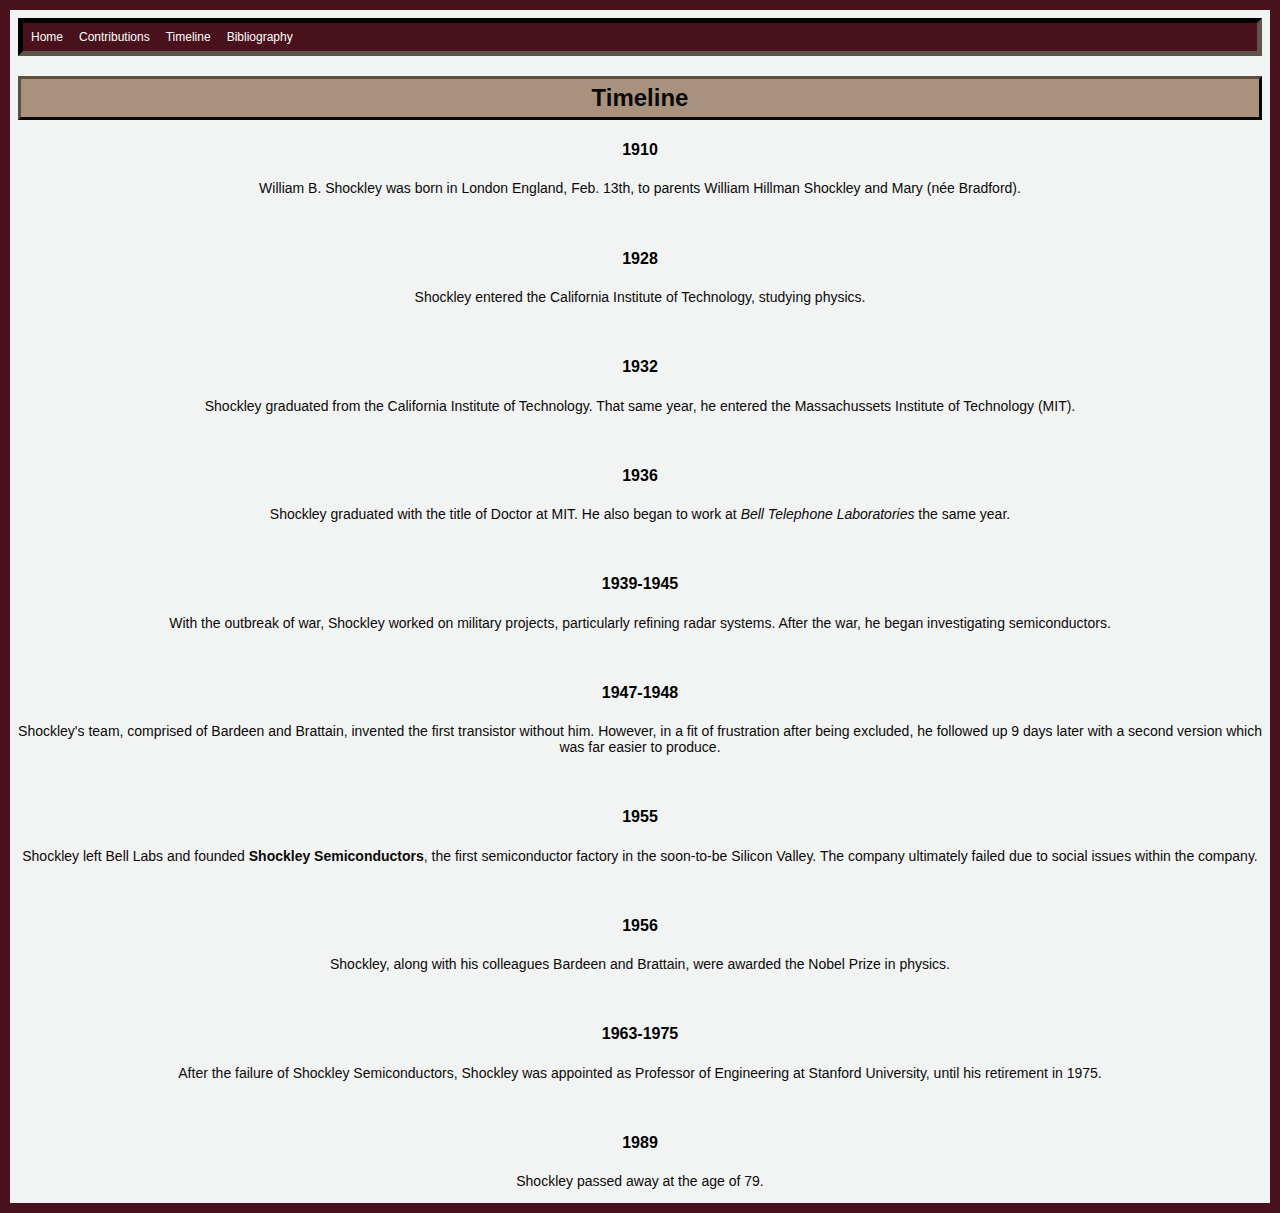
==== timeline.html @ adad0a67 "Initial commit" ====
<!DOCTYPE html>
<html lang="en-ca">
  <head>
    <meta charset="utf-8">
    <meta name="description" content="A tribute to physicist William Shockley.">
    <meta name="author" content="Aiden K.">
    <meta name="keywords" content="transistor, William Shockley, physicist, Bell Labs">
    <meta name="viewport" content="width=device-width">
    <title>Timeline of the Life of William Shockley</title>
    <link href="style.css" rel="stylesheet" type="text/css" />
  </head>
  <body>
    <div class="navbar">
      <a href="index.html" class="navbar-text">Home</a>
      <a href="contributions.html" class="navbar-text">Contributions</a>
      <a href="timeline.html" class="navbar-text">Timeline</a>
      <a href="bibliography.html" class="navbar-text">Bibliography</a>
    </div>
    <h2 class="heading">Timeline</h2>
    <h4 class="timeline-heading">1910</h4>
    <p class="timeline-text">William B. Shockley was born in London England, Feb. 13th, to parents William Hillman Shockley and Mary (née Bradford).</p>
    <br>
    <h4 class="timeline-heading">1928</h4>
    <p class="timeline-text">Shockley entered the California Institute of Technology, studying physics.</p>
    <br>
    <h4 class="timeline-heading">1932</h4>
    <p class="timeline-text">Shockley graduated from the California Institute of Technology. That same year, he entered the Massachussets Institute of Technology (MIT).</p>
    <br>
    <h4 class="timeline-heading">1936</h4>
    <p class="timeline-text">Shockley graduated with the title of Doctor at MIT. He also began to work at <i>Bell Telephone Laboratories</i> the same year.</p>
    <br>
    <h4 class="timeline-heading">1939-1945</h4>
    <p class="timeline-text">With the outbreak of war, Shockley worked on military projects, particularly refining radar systems. After the war, he began investigating semiconductors.</p>
    <br>
    <h4 class="timeline-heading">1947-1948</h4>
    <p class="timeline-text">Shockley's team, comprised of Bardeen and Brattain, invented the first transistor without him. However, in a fit of frustration after being excluded, he followed up 9 days later with a second version which was far easier to produce.</p>
    <br>
    <h4 class="timeline-heading">1955</h4>
    <p class="timeline-text">Shockley left Bell Labs and founded <b>Shockley Semiconductors</b>, the first semiconductor factory in the soon-to-be Silicon Valley. The company ultimately failed due to social issues within the company.</p>
    <br>
    <h4 class="timeline-heading">1956</h4>
    <p class="timeline-text">Shockley, along with his colleagues Bardeen and Brattain, were awarded the Nobel Prize in physics.</p>
    <br>
    <h4 class="timeline-heading">1963-1975</h4>
    <p class="timeline-text">After the failure of Shockley Semiconductors, Shockley was appointed as Professor of Engineering at Stanford University, until his retirement in 1975.</p>
    <br>
    <h4 class="timeline-heading">1989</h4>
    <p class="timeline-text">Shockley passed away at the age of 79.</p>
  </body>
</html>
---- style.css ----
html {
  border: solid;
  border-width: 10px;
  border-color: #49111c;
}

body {
  background-color:#f2f4f3
}

p {
  color: #0a0908;
}

.center {
  display: block;
  margin-left: auto;
  margin-right: auto;
  width: 50%;
  max-width: 300px;
}

.heading {
  background-color: #a9927d;
  font-family: Arial, Helvetica, sans-serif;
  text-align: center;
  color: #0a0908;
  border-style: outset;
  border-color: #5e503f;
  padding: 5px;
}

.caption {
  font-family: Verdana, Geneva, Tahoma, sans-serif;
  text-align: center;
}

.quote {
  font-family: Times New 'Times New Roman', Times, serif;
  text-align: center;
  font-size: 16px;
}

.body-text {
  font-family: Verdana, Geneva, Tahoma, sans-serif;
  text-align: left;
  font-size: 14px;
}

.timeline-text {
  font-family: Verdana, Geneva, Tahoma, sans-serif;
  text-align: center;
  font-size: 14px;
}

.timeline-heading {
  font-family: Arial, Helvetica, sans-serif;
  text-align: center;
}

.bibliography-text {
  font-family: Times New 'Times New Roman', Times, serif;
  font-size: 12px;
  text-align: center;
}

.navbar {
  overflow: auto;
  background-color: #49111c;
  border-color: #0a0908;
  border-style: inset;
  border-width: 5px;
  position: -webkit-sticky;
  position: sticky;
  top: 4px;
}

.navbar-text{
  float: left;
  font-family: Verdana, Geneva, Tahoma, sans-serif;
  font-size: 12px;
  color: white;
  text-align: center;
  padding: 7px 8px;
  text-decoration: none;
}

.navbar-text:hover {
  color: #a9927d;
}

.quote-div {
  border: dashed #5e503f 2px;
}
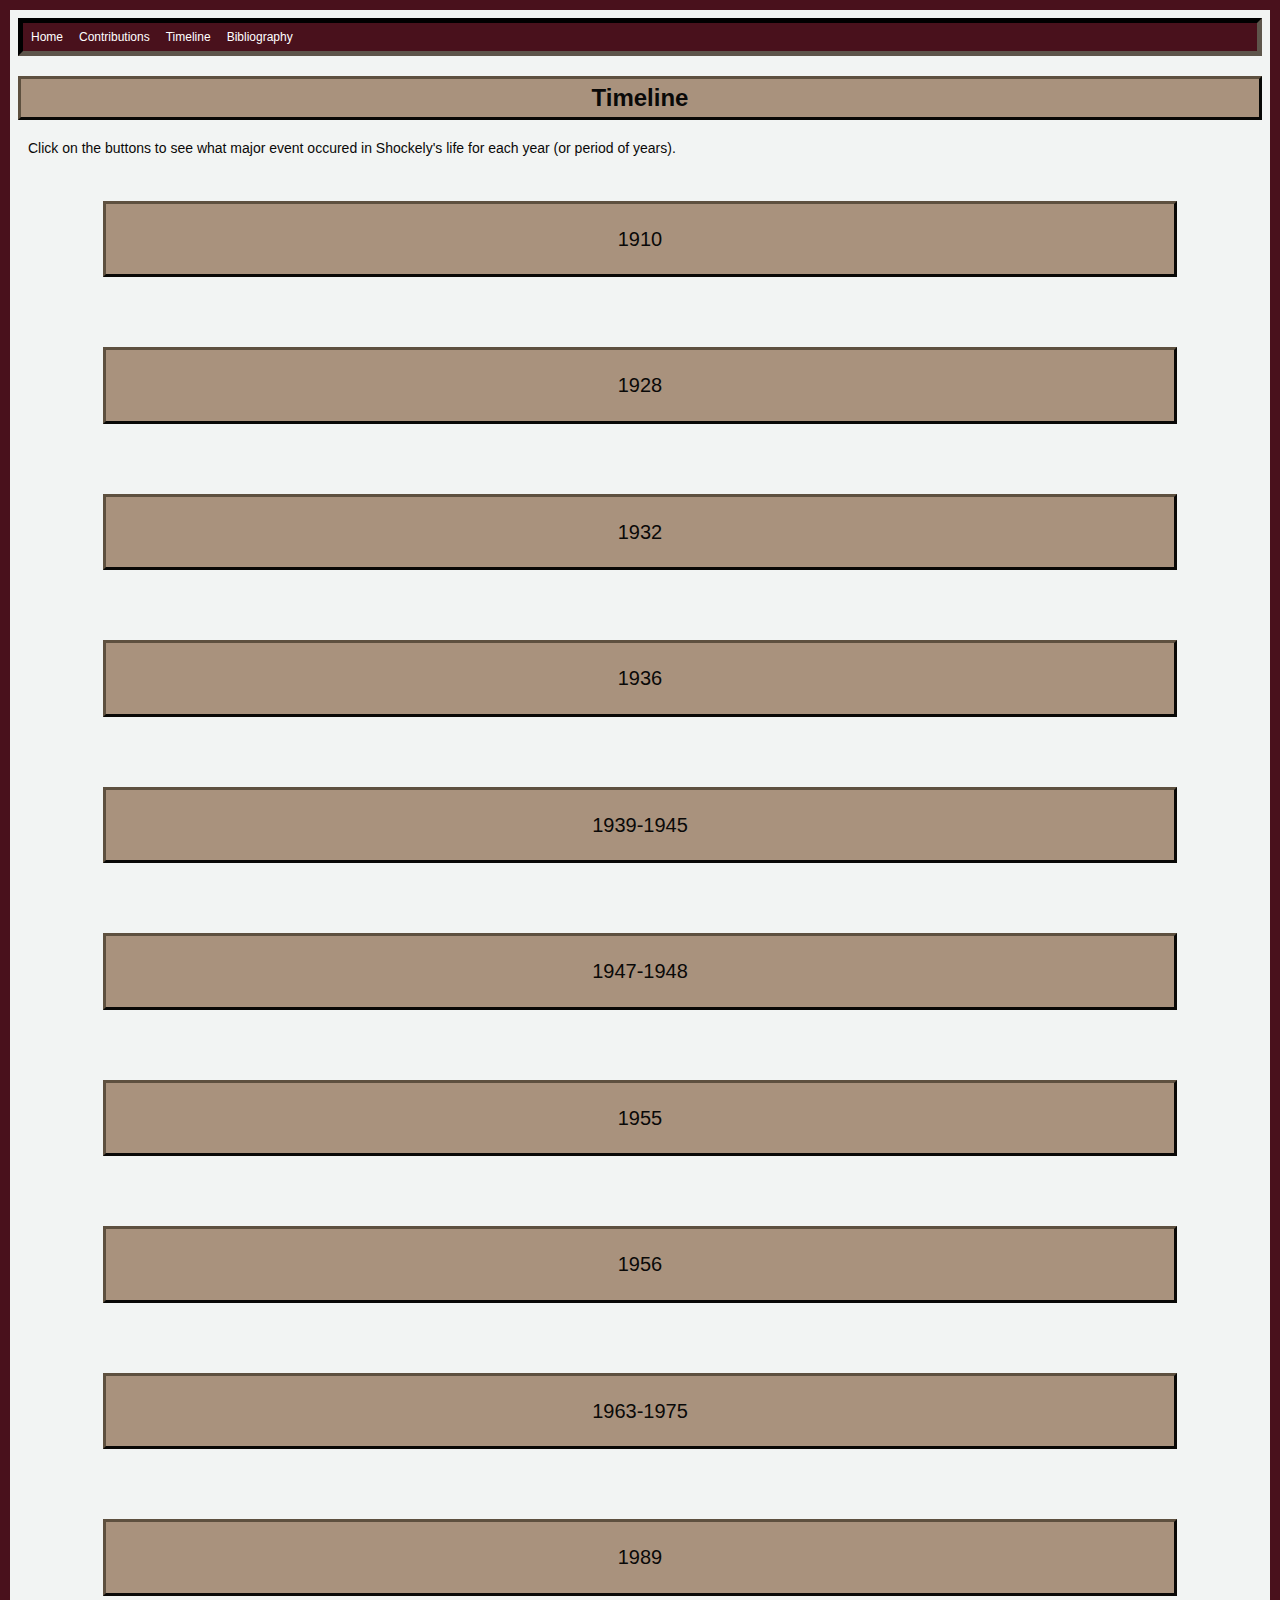
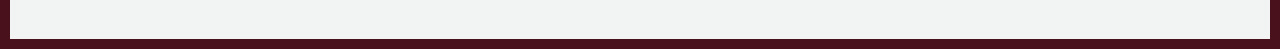
==== commit 91014a7f: "Major overhaul of timeline" ====
--- a/timeline.html
+++ b/timeline.html
@@ -17,34 +17,77 @@
       <a href="bibliography.html" class="navbar-text">Bibliography</a>
     </div>
     <h2 class="heading">Timeline</h2>
-    <h4 class="timeline-heading">1910</h4>
-    <p class="timeline-text">William B. Shockley was born in London England, Feb. 13th, to parents William Hillman Shockley and Mary (née Bradford).</p>
-    <br>
-    <h4 class="timeline-heading">1928</h4>
-    <p class="timeline-text">Shockley entered the California Institute of Technology, studying physics.</p>
-    <br>
-    <h4 class="timeline-heading">1932</h4>
-    <p class="timeline-text">Shockley graduated from the California Institute of Technology. That same year, he entered the Massachussets Institute of Technology (MIT).</p>
-    <br>
-    <h4 class="timeline-heading">1936</h4>
-    <p class="timeline-text">Shockley graduated with the title of Doctor at MIT. He also began to work at <i>Bell Telephone Laboratories</i> the same year.</p>
-    <br>
-    <h4 class="timeline-heading">1939-1945</h4>
-    <p class="timeline-text">With the outbreak of war, Shockley worked on military projects, particularly refining radar systems. After the war, he began investigating semiconductors.</p>
-    <br>
-    <h4 class="timeline-heading">1947-1948</h4>
-    <p class="timeline-text">Shockley's team, comprised of Bardeen and Brattain, invented the first transistor without him. However, in a fit of frustration after being excluded, he followed up 9 days later with a second version which was far easier to produce.</p>
-    <br>
-    <h4 class="timeline-heading">1955</h4>
-    <p class="timeline-text">Shockley left Bell Labs and founded <b>Shockley Semiconductors</b>, the first semiconductor factory in the soon-to-be Silicon Valley. The company ultimately failed due to social issues within the company.</p>
-    <br>
-    <h4 class="timeline-heading">1956</h4>
-    <p class="timeline-text">Shockley, along with his colleagues Bardeen and Brattain, were awarded the Nobel Prize in physics.</p>
-    <br>
-    <h4 class="timeline-heading">1963-1975</h4>
-    <p class="timeline-text">After the failure of Shockley Semiconductors, Shockley was appointed as Professor of Engineering at Stanford University, until his retirement in 1975.</p>
-    <br>
-    <h4 class="timeline-heading">1989</h4>
-    <p class="timeline-text">Shockley passed away at the age of 79.</p>
+    <p class="body-text">Click on the buttons to see what major event occured in Shockely's life for each year (or period of years).</p>
+    <div class="dropdown">
+      <button onclick="myFunction1910()" class="dropbtn">1910</button>
+      <div id="myDropdown1910" class="dropdown-content">
+        <p class="timeline-text">William B. Shockley was born in London England, Feb. 13th, to parents William Hillman Shockley and Mary (née Bradford).</p>
+      </div>
+    </div>
+
+    <div class="dropdown">
+      <button onclick="myFunction1928()" class="dropbtn">1928</button>
+      <div id="myDropdown1928" class="dropdown-content">
+        <p class="timeline-text">Shockley entered the California Institute of Technology, studying physics.</p>
+      </div>
+    </div>
+
+    <div class="dropdown">
+      <button onclick="myFunction1932()" class="dropbtn">1932</button>
+      <div id="myDropdown1932" class="dropdown-content">
+        <p class="timeline-text">Shockley graduated from the California Institute of Technology. That same year, he entered the Massachussets Institute of Technology (MIT).</p>
+      </div>
+    </div>
+
+    <div class="dropdown">
+      <button onclick="myFunction1936()" class="dropbtn">1936</button>
+      <div id="myDropdown1936" class="dropdown-content">
+        <p class="timeline-text">Shockley graduated with the title of Doctor at MIT. He also began to work at <i>Bell Telephone Laboratories</i> the same year.</p>
+      </div>
+    </div>
+
+    <div class="dropdown">
+      <button onclick="myFunction1939()" class="dropbtn">1939-1945</button>
+      <div id="myDropdown1939" class="dropdown-content">
+        <p class="timeline-text">With the outbreak of war, Shockley worked on military projects, particularly refining radar systems. After the war, he began investigating semiconductors.</p>
+      </div>
+    </div>
+
+    <div class="dropdown">
+      <button onclick="myFunction1947()" class="dropbtn">1947-1948</button>
+      <div id="myDropdown1947" class="dropdown-content">
+        <p class="timeline-text">Shockley's team, comprised of Bardeen and Brattain, invented the first transistor without him. However, in a fit of frustration after being excluded, he followed up 9 days later with a second version which was far easier to produce.</p>
+      </div>
+    </div>
+
+    <div class="dropdown">
+      <button onclick="myFunction1955()" class="dropbtn">1955</button>
+      <div id="myDropdown1955" class="dropdown-content">
+        <p class="timeline-text">Shockley left Bell Labs and founded <b>Shockley Semiconductors</b>, the first semiconductor factory in the soon-to-be Silicon Valley. The company ultimately failed due to social issues within the company.</p>
+      </div>
+    </div>
+
+    <div class="dropdown">
+      <button onclick="myFunction1956()" class="dropbtn">1956</button>
+      <div id="myDropdown1956" class="dropdown-content">
+        <p class="timeline-text">Shockley, along with his colleagues Bardeen and Brattain, were awarded the Nobel Prize in physics.</p>
+      </div>
+    </div>
+
+    <div class="dropdown">
+      <button onclick="myFunction1963()" class="dropbtn">1963-1975</button>
+      <div id="myDropdown1963" class="dropdown-content">
+        <p class="timeline-text">After the failure of Shockley Semiconductors, Shockley was appointed as Professor of Engineering at Stanford University, until his retirement in 1975.</p>
+      </div>
+    </div>
+
+    <div class="dropdown">
+      <button onclick="myFunction1989()" class="dropbtn">1989</button>
+      <div id="myDropdown1989" class="dropdown-content">
+        <p class="timeline-text">Shockley passed away at the age of 79.</p>
+      </div>
+    </div>
+
+    <script src="script.js"></script>
   </body>
 </html>--- a/style.css
+++ b/style.css
@@ -45,12 +45,15 @@
   font-family: Verdana, Geneva, Tahoma, sans-serif;
   text-align: left;
   font-size: 14px;
+  margin: 10px;
 }
 
 .timeline-text {
   font-family: Verdana, Geneva, Tahoma, sans-serif;
   text-align: center;
   font-size: 14px;
+  padding: 12px 16px;
+  display: block;
 }
 
 .timeline-heading {
@@ -73,6 +76,7 @@
   position: -webkit-sticky;
   position: sticky;
   top: 4px;
+  z-index: 2;
 }
 
 .navbar-text{
@@ -92,3 +96,47 @@
 .quote-div {
   border: dashed #5e503f 2px;
 }
+
+.dropbtn {
+  background-color: #a9927d;
+  border: outset;
+  border-color: #5e503f;
+  color: #0a0908;
+  padding-top: 2%;
+  padding-bottom: 2%;
+  display: block;
+  margin-left: auto;
+  margin-right: auto;
+  width: 90%;
+  margin-top: 10px;
+  margin-bottom: 10px;
+  font-size: 20px;
+  cursor: pointer;
+}
+
+.dropbtn:hover, .dropbtn:focus {
+  border-color: #49111c;
+}
+
+.dropdown {
+  position: relative;
+  padding: 2%;
+  margin: auto;
+}
+
+.dropdown-content {
+  display: none;
+  margin-left: auto;
+  margin-right: auto;
+  width: 90%;
+  position: static;
+  top: 72%;
+  background-color: #f1f1f1;
+  min-width: 160px;
+  max-width: 90%;
+  overflow: auto;
+  box-shadow: 0px 8px 16px 0px rgba(0,0,0,0.2);
+  z-index: 1;
+}
+
+.show {display: block;}
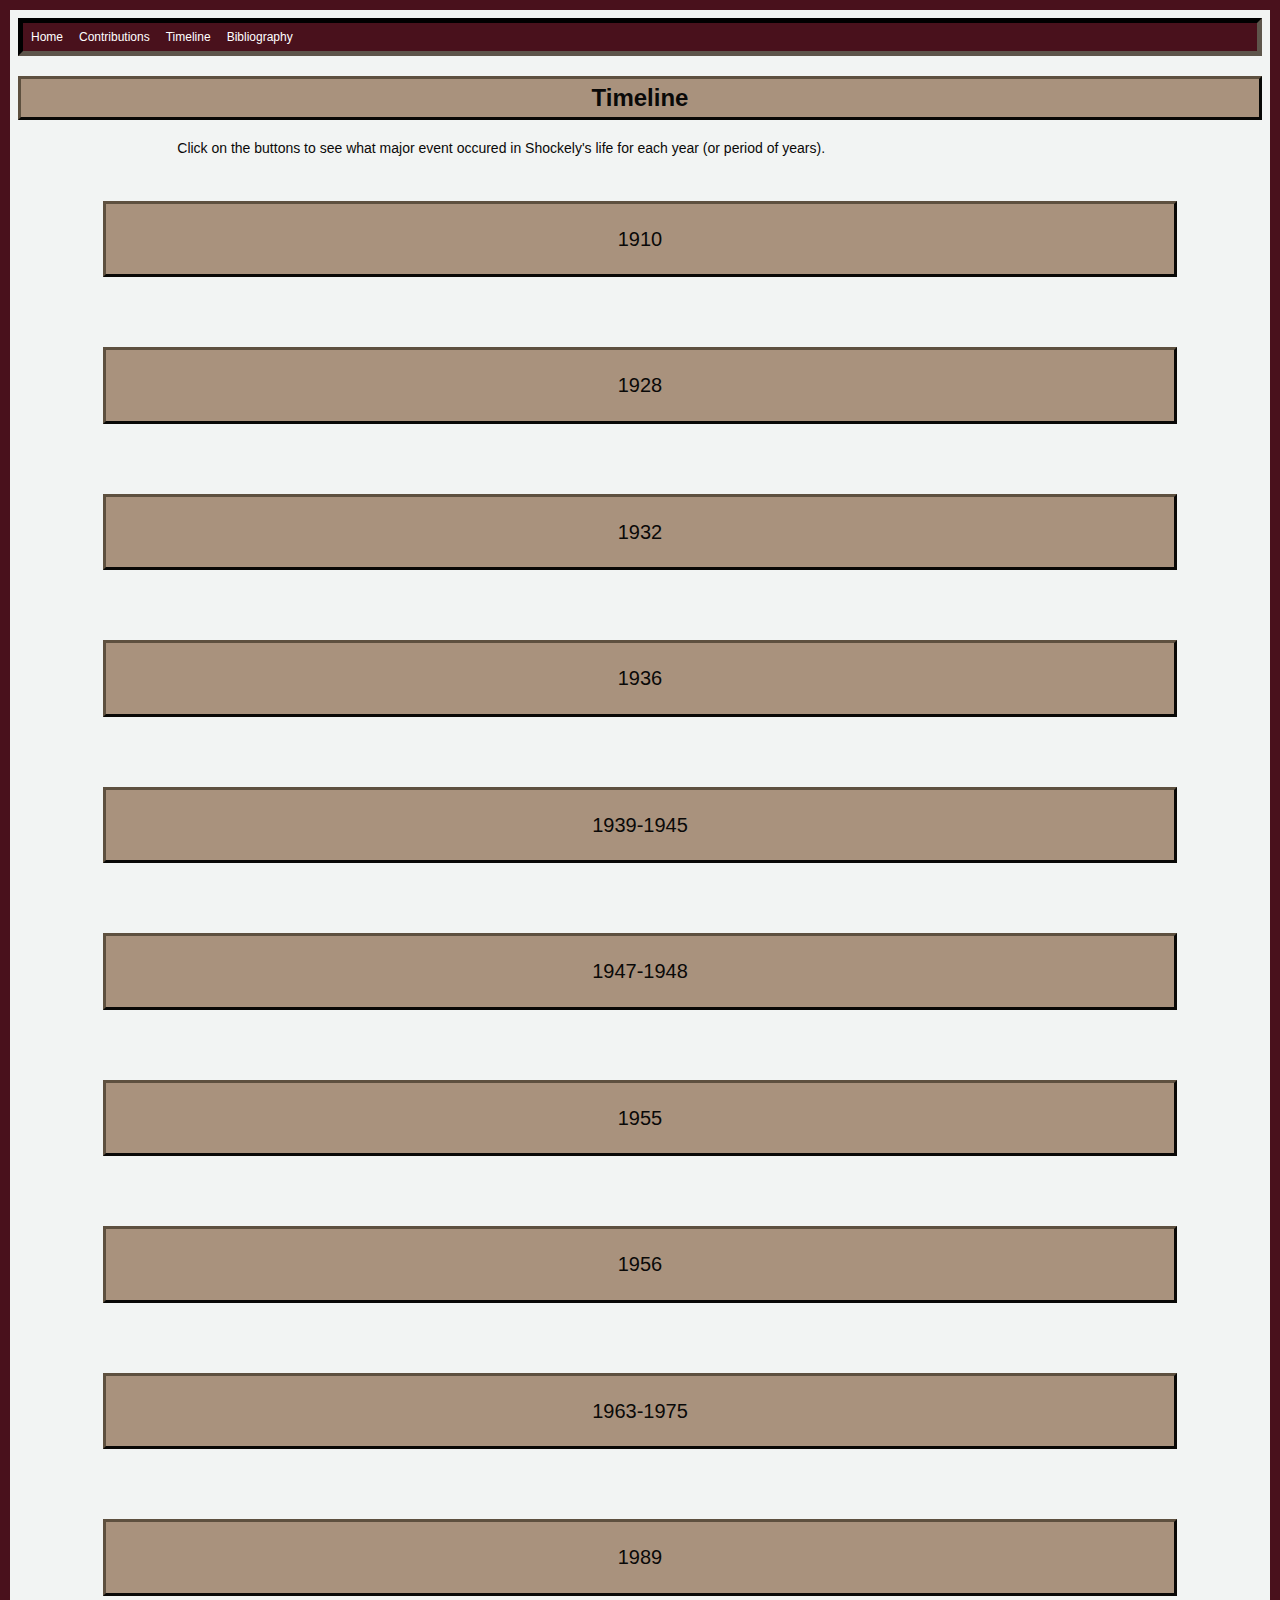
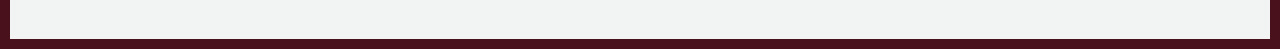
==== commit 828f6925: "partial linter fix" ====
--- a/timeline.html
+++ b/timeline.html
@@ -20,70 +20,70 @@
     <p class="body-text">Click on the buttons to see what major event occured in Shockely's life for each year (or period of years).</p>
     <div class="dropdown">
       <button onclick="myFunction1910()" class="dropbtn">1910</button>
-      <div id="myDropdown1910" class="dropdown-content">
+      <div id="dropdown-1910" class="dropdown-content">
         <p class="timeline-text">William B. Shockley was born in London England, Feb. 13th, to parents William Hillman Shockley and Mary (née Bradford).</p>
       </div>
     </div>
 
     <div class="dropdown">
       <button onclick="myFunction1928()" class="dropbtn">1928</button>
-      <div id="myDropdown1928" class="dropdown-content">
+      <div id="dropdown-1928" class="dropdown-content">
         <p class="timeline-text">Shockley entered the California Institute of Technology, studying physics.</p>
       </div>
     </div>
 
     <div class="dropdown">
       <button onclick="myFunction1932()" class="dropbtn">1932</button>
-      <div id="myDropdown1932" class="dropdown-content">
+      <div id="dropdown-1932" class="dropdown-content">
         <p class="timeline-text">Shockley graduated from the California Institute of Technology. That same year, he entered the Massachussets Institute of Technology (MIT).</p>
       </div>
     </div>
 
     <div class="dropdown">
       <button onclick="myFunction1936()" class="dropbtn">1936</button>
-      <div id="myDropdown1936" class="dropdown-content">
+      <div id="dropdown-1936" class="dropdown-content">
         <p class="timeline-text">Shockley graduated with the title of Doctor at MIT. He also began to work at <i>Bell Telephone Laboratories</i> the same year.</p>
       </div>
     </div>
 
     <div class="dropdown">
       <button onclick="myFunction1939()" class="dropbtn">1939-1945</button>
-      <div id="myDropdown1939" class="dropdown-content">
+      <div id="dropdown-1939" class="dropdown-content">
         <p class="timeline-text">With the outbreak of war, Shockley worked on military projects, particularly refining radar systems. After the war, he began investigating semiconductors.</p>
       </div>
     </div>
 
     <div class="dropdown">
       <button onclick="myFunction1947()" class="dropbtn">1947-1948</button>
-      <div id="myDropdown1947" class="dropdown-content">
+      <div id="dropdown-1947" class="dropdown-content">
         <p class="timeline-text">Shockley's team, comprised of Bardeen and Brattain, invented the first transistor without him. However, in a fit of frustration after being excluded, he followed up 9 days later with a second version which was far easier to produce.</p>
       </div>
     </div>
 
     <div class="dropdown">
       <button onclick="myFunction1955()" class="dropbtn">1955</button>
-      <div id="myDropdown1955" class="dropdown-content">
+      <div id="dropdown-1955" class="dropdown-content">
         <p class="timeline-text">Shockley left Bell Labs and founded <b>Shockley Semiconductors</b>, the first semiconductor factory in the soon-to-be Silicon Valley. The company ultimately failed due to social issues within the company.</p>
       </div>
     </div>
 
     <div class="dropdown">
       <button onclick="myFunction1956()" class="dropbtn">1956</button>
-      <div id="myDropdown1956" class="dropdown-content">
+      <div id="dropdown-1956" class="dropdown-content">
         <p class="timeline-text">Shockley, along with his colleagues Bardeen and Brattain, were awarded the Nobel Prize in physics.</p>
       </div>
     </div>
 
     <div class="dropdown">
       <button onclick="myFunction1963()" class="dropbtn">1963-1975</button>
-      <div id="myDropdown1963" class="dropdown-content">
+      <div id="dropdown-1963" class="dropdown-content">
         <p class="timeline-text">After the failure of Shockley Semiconductors, Shockley was appointed as Professor of Engineering at Stanford University, until his retirement in 1975.</p>
       </div>
     </div>
 
     <div class="dropdown">
       <button onclick="myFunction1989()" class="dropbtn">1989</button>
-      <div id="myDropdown1989" class="dropdown-content">
+      <div id="dropdown-1989" class="dropdown-content">
         <p class="timeline-text">Shockley passed away at the age of 79.</p>
       </div>
     </div>
--- a/style.css
+++ b/style.css
@@ -5,7 +5,7 @@
 }
 
 body {
-  background-color:#f2f4f3
+  background-color:#f2f4f3;
 }
 
 p {
@@ -17,7 +17,6 @@
   margin-left: auto;
   margin-right: auto;
   width: 50%;
-  max-width: 300px;
 }
 
 .heading {
@@ -46,12 +45,14 @@
   text-align: left;
   font-size: 14px;
   margin: 10px;
+  padding-left: 12%;
+  padding-right: 12%;
 }
 
 .timeline-text {
   font-family: Verdana, Geneva, Tahoma, sans-serif;
   text-align: center;
-  font-size: 14px;
+  font-size: 16px;
   padding: 12px 16px;
   display: block;
 }
@@ -79,7 +80,7 @@
   z-index: 2;
 }
 
-.navbar-text{
+.navbar-text {
   float: left;
   font-family: Verdana, Geneva, Tahoma, sans-serif;
   font-size: 12px;
@@ -112,10 +113,11 @@
   margin-bottom: 10px;
   font-size: 20px;
   cursor: pointer;
+  font-family: Arial, Helvetica, sans-serif;
 }
 
-.dropbtn:hover, .dropbtn:focus {
-  border-color: #49111c;
+.dropbtn:hover {
+  font-weight: bold;
 }
 
 .dropdown {
@@ -135,8 +137,10 @@
   min-width: 160px;
   max-width: 90%;
   overflow: auto;
-  box-shadow: 0px 8px 16px 0px rgba(0,0,0,0.2);
+  box-shadow: 0px 8px 16px 0px, rgba(0,0,0,0.2);
   z-index: 1;
 }
 
-.show {display: block;}
+.show {
+  display: block;
+}
